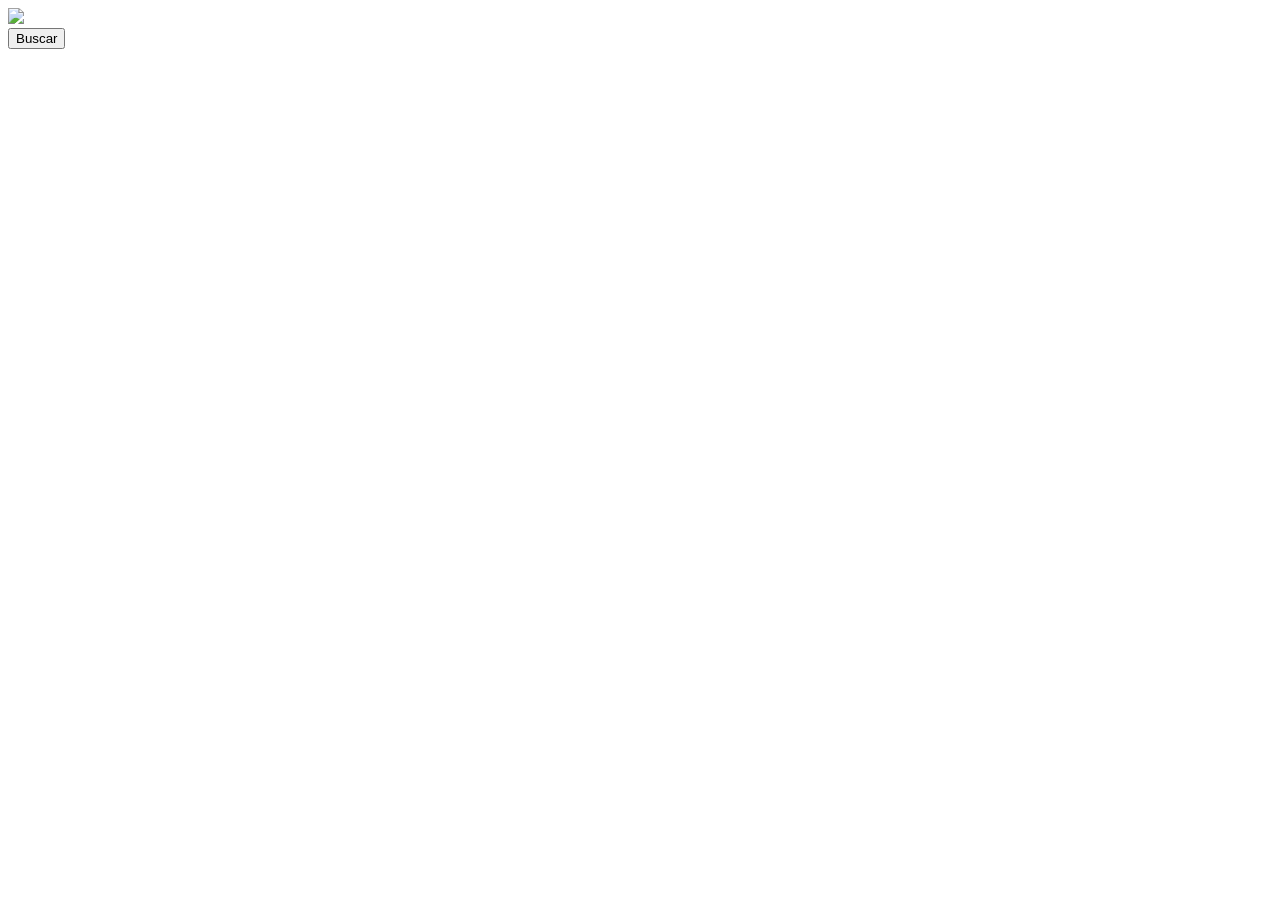
==== index.html @ 06ed2015 "Create index.html" ====
<!DOCTYPE html>
<html lang="es">
<head>
    <meta charset="UTF-8">
    <meta http-equiv="X-UA-Compatible" content="IE=edge">
    <meta name="viewport"
      content="width=device-width, user-scalable=no, initial-scale=1.0, maximum-scale=1.0, minimum-scale=1.0">
    <link href="toqueindex.css" rel="stylesheet" type="text/css">
    <title>FindBus</title>
</head>
<body>
  <div id="Universal">
    <img id="logo" src="img/Logo.png">
    <div id="textoiniciar"><button id="iniciar" onclick="aparecerbarrita(this)">Buscar</button></div>
    <div id="myProgress" style="display:none;">
        <div id="myBar">
            <div id="label">1%</div>
        </div>
    </div>
    <p id="buscando" style="display: none;">Iniciando...</p>
    </div>
  
</body>
<script src="index.js"></script>
</html>
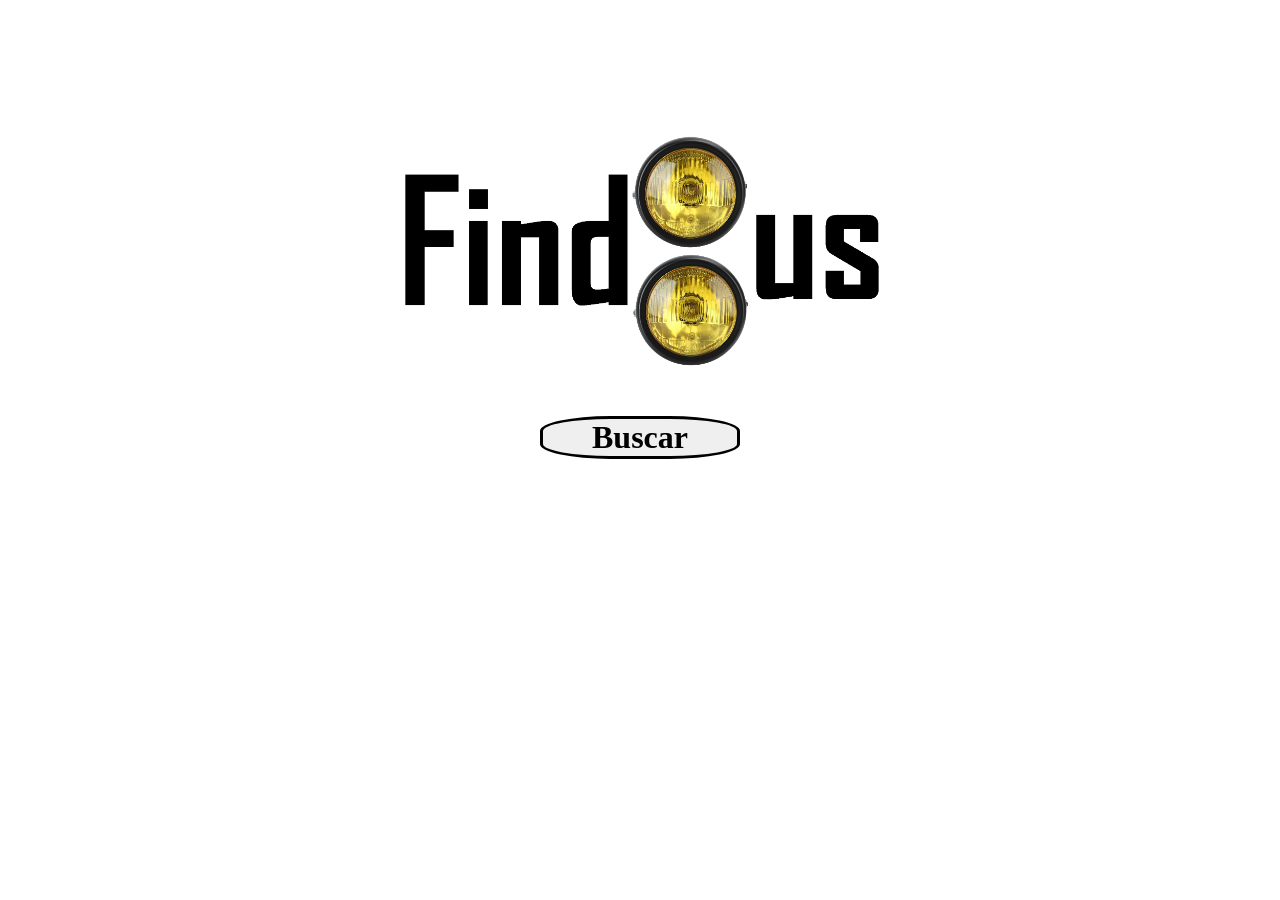
==== commit 184bfa2c: "Update index.html" ====
--- a/index.html
+++ b/index.html
@@ -5,7 +5,7 @@
     <meta http-equiv="X-UA-Compatible" content="IE=edge">
     <meta name="viewport"
       content="width=device-width, user-scalable=no, initial-scale=1.0, maximum-scale=1.0, minimum-scale=1.0">
-    <link href="toqueindex.css" rel="stylesheet" type="text/css">
+    <link href="css/toqueindex.css" rel="stylesheet" type="text/css">
     <title>FindBus</title>
 </head>
 <body>
@@ -21,5 +21,5 @@
     </div>
   
 </body>
-<script src="index.js"></script>
+<script src="js/index.js"></script>
 </html>   
--- a/css/toqueindex.css
+++ b/css/toqueindex.css
@@ -0,0 +1,102 @@
+*{
+    margin: 0; padding: 0;
+}
+body {
+    
+    background-image: url("img/fondo.jpg");
+    
+    background-position: center center;
+
+    background-repeat: no-repeat;
+    
+    background-attachment: fixed;
+      
+    background-size: cover;
+    
+}
+#logo {
+    width: 400;
+    height: 250px;
+    margin: 0 auto;
+    display:block;
+    margin-top: 10%;
+}
+@keyframes latidos {
+    from { transform: none; }
+    10% { transform: scale(0.1);}
+    to { transform: none; }
+}
+#logo {
+	animation: latidos .9s;
+	transform-origin: center;
+}
+#iniciar{
+   font-size: 2rem;
+   font-family: Agency FB;
+   font-weight: bolder;
+   text-align: center;
+   border-radius: 35%;
+   width: 200px;
+   border: solid;
+   margin: 0 auto;
+   display: block;
+   margin-top: 3%;
+}
+#buscando{
+    font-family: Agency FB;
+    font-size: 1.6rem;
+    font-weight: bolder;
+    text-align: center;
+}
+
+#myProgress {
+    position: relative;
+    width: 100%;
+    height: 30px;
+    background-color: white;
+    margin-top: 10%;
+}
+#myBar {
+    position: absolute;
+    width: 1%;
+    height: 100%;
+    background-color: yellow;
+}
+#label {
+    text-align: center; /* If you want to center it */
+    line-height: 30px; /* Set the line-height to the same as the height of the progress bar container, to center it vertically */
+    color:black;
+    font-family: Agency FB;
+    font-weight: bolder;
+    font-size: 1.6rem;
+}
+@media screen and (max-width: 600px){
+    #logo {
+        width: 100%;
+        height: 150px;
+        margin-top: 50%;
+    }
+    #iniciar{
+        font-size: 1.4rem;
+        font-family: Agency FB;
+        font-weight: bolder;
+        text-align: center;
+        margin-top: 10%;
+        border-radius: 35%;
+        width: 100px;
+        border: solid;
+        margin: 0 auto;
+        display: block;
+        margin-top: 20%;
+     }
+     #buscando{
+         font-size: 1.4rem;
+     }
+     
+     #myProgress {
+         margin-top: 20%;
+     }
+     #label {
+         font-size: 1.4rem;
+     }
+}
